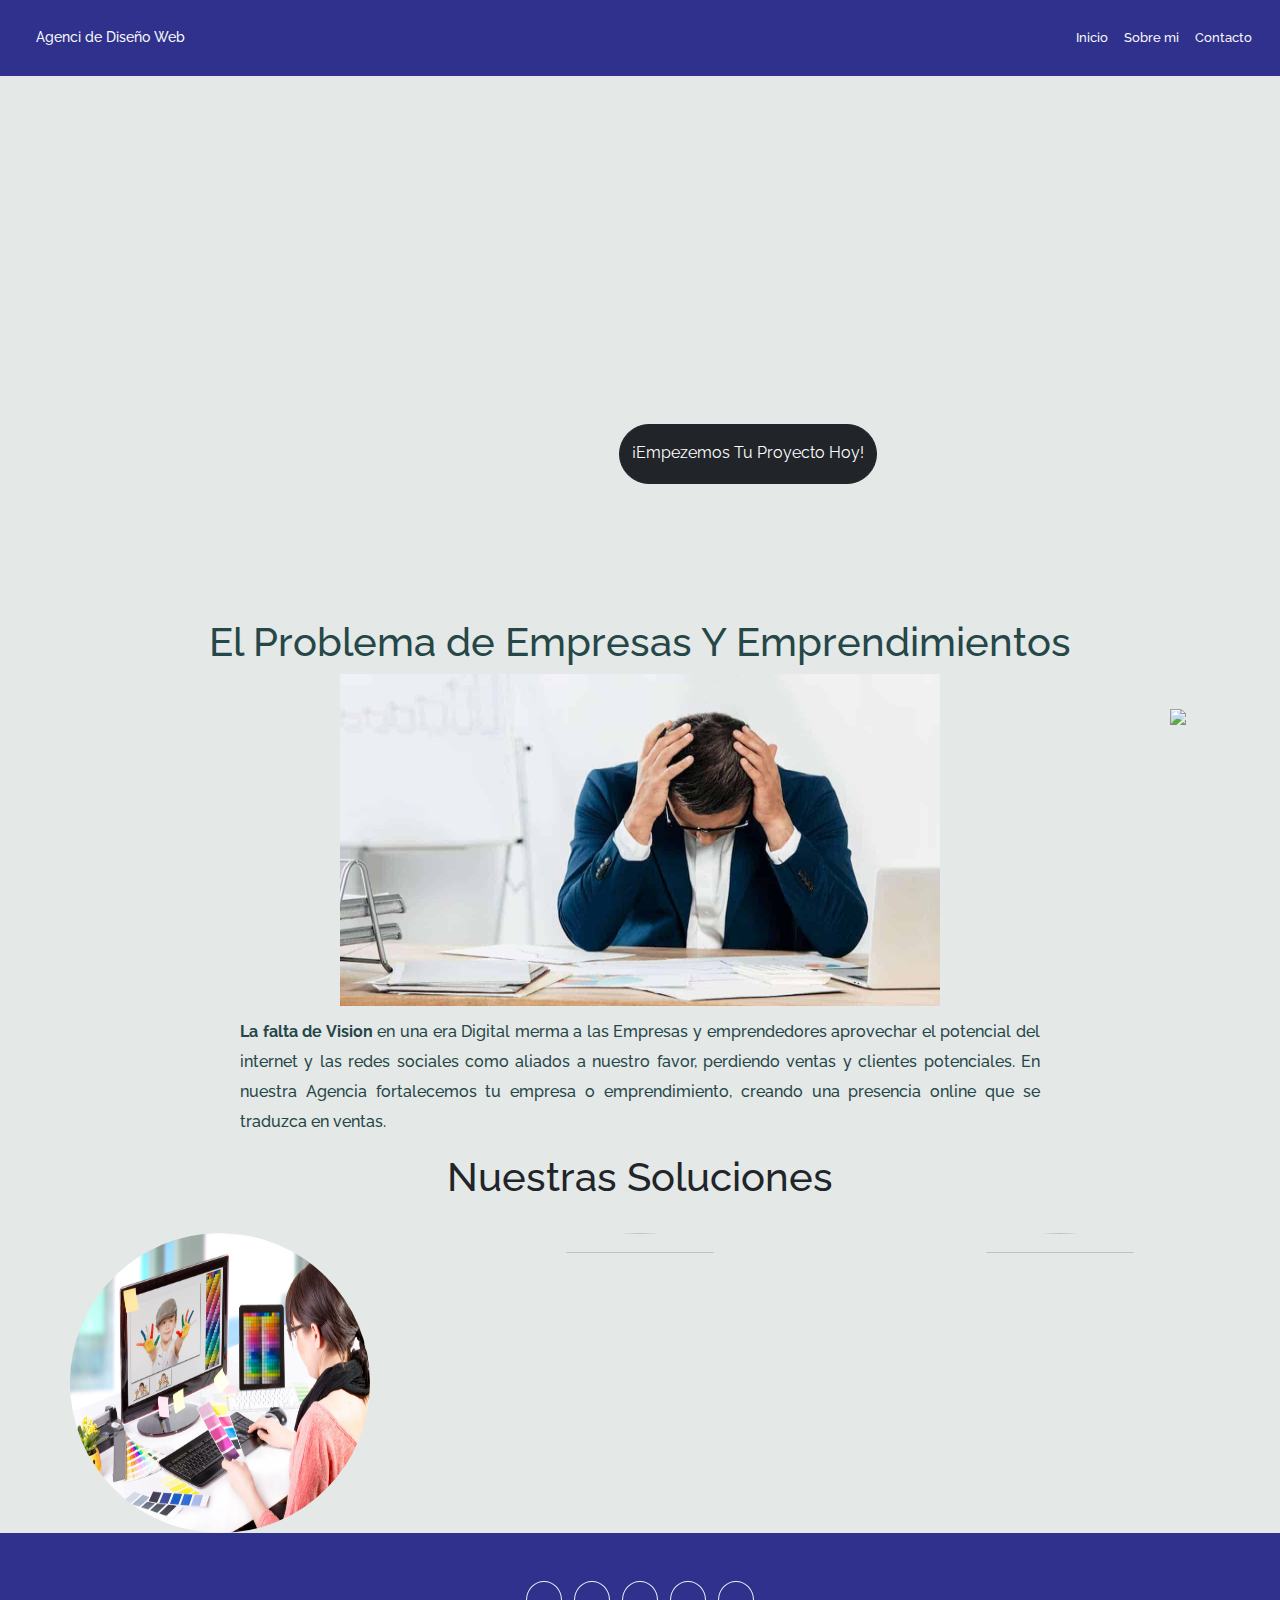
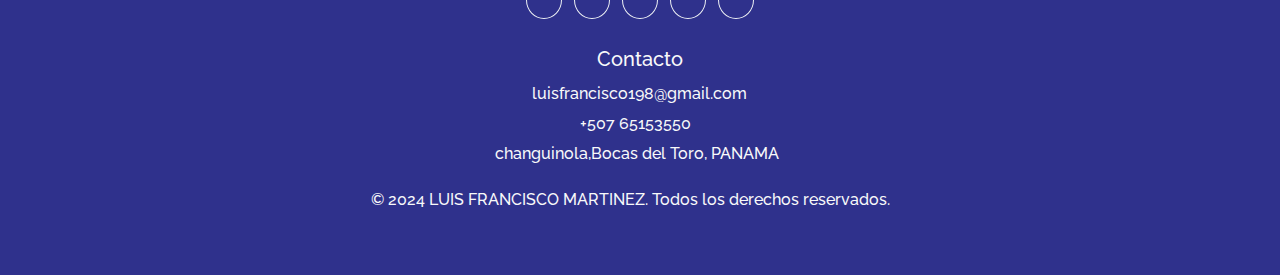
==== index.html @ 6f6769d1 "Update index.html" ====
<!DOCTYPE html>
<html lang="es">
  <head>
    <title>Nexo Digital</title>
    <meta charset="UTF-8" />
    <meta name="title" content="Porfolio de LUIS FRANCISCO MARTINEZ" />
    <meta name="description" content="Porfolio de LUIS FRANCISCO MARTINEZ" />
    <meta name="viewport" content="width=device-width, initial-scale=1" />
    <link
      href="https://cdn.jsdelivr.net/npm/bootstrap@5.3.0/dist/css/bootstrap.min.css"
      rel="stylesheet"
    />
    <link rel="stylesheet" href="css/style.css" />
    </head>
  <body class="sans">
        <nav class=" nav navbar navbar-expand-lg bg-dark">
        <a class="navbar-brand text-light" href="#"
          <img src="./imagenes/Nexu Digital.png" class="col_img"></a
        ><span class="navbar-brand text-light" href="#">Agenci de Diseño Web</span>
        <button
          class="navbar-toggler"
          type="button"
          data-bs-toggle="collapse"
          data-bs-target="#navbarSupportedContent"
          aria-controls="navbarSupportedContent"
          aria-expanded="false"
          aria-label="Toggle navigation"
        >
          <span class="navbar-toggler-icon "></span>
        </button>
        <div class="collapse navbar-collapse" id="navbarSupportedContent">
          <ul class="navbar-nav ms-auto mb-2 mb-lg-0">
            <li class="nav-item">
              <a class="nav-link text-light" aria-current="page" href="prueba.html"
                >Inicio</a
              >
            </li>
            <li class="nav-item">
              <a class="nav-link text-light" href="#">Sobre mi</a>
            </li>
               <li class="nav-item">
              <a class="nav-link text-light" aria-disabled="true">Contacto</a>
            </li>
          </ul>
        </div>
      
    </nav>
    <header>   
    <span><a href="#" class="btn btn-outline-dark cta">¡Empezemos Tu Proyecto Hoy!</a></span>
      <a href=https://api.whatsapp.com/send/?phone=50765153550><img src="https://www.freepnglogos.com/uploads/whatsapp-transparent-logo-20.png" class="header_wha"/></a>
    </header>
    <br />
    <div class="container">
      <div class="row d-flex justify-content-center">
        <div class="col m-4">
          <h1>El Problema de Empresas Y Emprendimientos</h1>
         <img src="./imagenes/quiebra.jpg" class="col_img">
         <p><strong>La falta de Vision</strong>  en una era Digital merma a las Empresas y emprendedores aprovechar el potencial del internet y las redes sociales como aliados a nuestro favor, perdiendo ventas y clientes potenciales.
          En nuestra Agencia fortalecemos tu empresa o emprendimiento, creando una presencia online que se traduzca en ventas.
         </p>
          <h1 class="text-center text-justify text-dark">Nuestras Soluciones</h1>                
       </div>
      </div>
    </div>
    <div class="main_card">
      <img src="./imagenes/color.jpg" class="card_img">
      <img src="https://www.hubspot.com/hs-fs/hubfs/media/sitioweb-1.jpeg?width=595&height=400&name=sitioweb-1.jpeg" class="card_img">
      <img src="https://www.digixem360.com/wp-content/uploads/2024/05/Marketing-Digital-1024x576.jpg.webp" class="card_img">   
    </div>


    
        <!-- Footer -->
    <footer class="bg-dark text-center text-light">
      <div class="container p-4">
        <!-- Redes Sociales -->
        <section class="mb-4">
          <a
            class="btn btn-outline-light btn-floating m-1"
            href="https://facebook.com"
            role="button"
            target="_blank"
          >
            <i class="fab fa-facebook-f"></i>
          </a>
          <a
            class="btn btn-outline-light btn-floating m-1"
            href="https://twitter.com"
            role="button"
            target="_blank"
          >
            <i class="fab fa-twitter"></i>
          </a>
          <a
            class="btn btn-outline-light btn-floating m-1"
            href="https://instagram.com"
            role="button"
            target="_blank"
          >
            <i class="fab fa-instagram"></i>
          </a>
          <a
            class="btn btn-outline-light btn-floating m-1"
            href="https://linkedin.com"
            role="button"
            target="_blank"
          >
            <i class="fab fa-linkedin-in"></i>
          </a>
          <a
            class="btn btn-outline-light btn-floating m-1"
            href="https://github.com/luismartinez205"
            role="button"
            target="_blank"
          >
            <i class="fab fa-github"></i>
          </a>
        </section>

        <!-- Información de contacto -->
        <section class="mb-3">
          <h5>Contacto</h5>
          <img src="imagenes/mail.svg" alt="" class="contacto_img">
          <p><i class="fas fa-envelope"></i>&nbsp;luisfrancisco198@gmail.com</p><br>
          <p><i class="fas fa-phone"></i> +507&nbsp;65153550</p><br>
          <p>
            <i class="fas fa-map-marker-alt"></i>&nbsp;changuinola,Bocas del
            Toro, PANAMA
          </p>
        </section>

        <!-- Derechos de autor -->
        <section class="mb-3">
          <p>
            &copy; 2024 LUIS FRANCISCO MARTINEZ. Todos los derechos reservados.
          </p>
        </section>
      </div>
    </footer>   
    <!-- Bootstrap JS and Font Awesome -->
    <script src="https://cdn.jsdelivr.net/npm/bootstrap@5.3.0/dist/js/bootstrap.bundle.min.js"></script>
    <script src="https://cdnjs.cloudflare.com/ajax/libs/font-awesome/6.0.0-beta3/js/all.min.js"></script>
    <script type="text/javascript" src="//translate.google.com/translate_a/element.js?cb=googleTranslateElementInit"></script>
    
  </body>
</html>
---- css/style.css ----
@import url("https://fonts.googleapis.com/css2?family=Raleway:ital,wght@0,100..900;1,100..900&display=swap");@import url('https://fonts.googleapis.com/css2?family=Dancing+Script:wght@400..700&family=Josefin+Sans:ital,wght@0,100..700;1,100..700&display=swap');

* {
  margin: 0px;
  padding: 0px;
  box-sizing: border-box;
}
.header_wha{
    width: 5rem;
    position: fixed;
    bottom: 175px;
    right: 30px;
}
.clearfix-img {
  width: 120px;
  margin-bottom: 10px;
}
.bg-dark{
  background-color: rgb(10 12 122 / 83%) !important;
  padding: 20px;
}
.div_img {
  width: 350px;
  margin-bottom: 18px;
}

.sans {
  font-family: "raleway", sans-serif!important;
  font-optical-sizing: auto;
  font-weight: 500;
  font-style: normal;
  font-variation-settings: "width" 100;
}

body {
  background-color: #e4e8e7;
  color: rgb(37, 71, 71);
}

p {
    margin-top: 11px;
    margin-bottom: 1rem; 
    font-size: 16px;
    font-weight: 500;
    text-align: justify;
    width: 800px;
    line-height: 30px;
}
.btn-outline-light {
  --bs-btn-color: #e9ecef;
  --bs-btn-border-color: #eef1f5;
  --bs-btn-hover-color: #000;
  --bs-btn-hover-bg: #f8f9fa;
  --bs-btn-hover-border-color: #f8f9fa;
  --bs-btn-focus-shadow-rgb: 248, 249, 250;
  --bs-btn-active-color: #000;
  --bs-btn-active-bg: #f8f9fa;
  --bs-btn-active-border-color: #f8f9fa;
  --bs-btn-active-shadow: inset 0 3px 5px rgba(0, 0, 0, 0.125);
  --bs-btn-disabled-color: #f8f9fa;
  --bs-btn-disabled-bg: transparent;
  --bs-btn-disabled-border-color: #f8f9fa;
  --bs-gradient: none;
  border-radius: 50%;
}
.col {
    display: flex;
    flex-direction: column;
    justify-content: center;
    align-items: center;
 
}
.col_img{
    width: 600px;
    height: 332px;
    
}

.text-info {
  color: rgb(45 115 129) !important;
}

.primario {
  color: #f5f8fa;
  background-color: rgb(52, 3, 230);
}

.abs {
  display: flex;
  align-items: center;
  justify-content: center;
  min-height: 100vh;
}

.text-justify {
  text-align: justify;
}

.center {
  background-size: cover;
}

/*logo barra de navegacion*/
.navbar img {
  width: 30px;
  margin-right: 10px;
  margin-left: 29px;
}

.navbar a {
  font-size: smaller;
}

.navbar span {
  font-size: 14px;
}

.barra {
  background-color: #9ab5b4d0;
}
.header-img {
  width: 193px;
  height: 275px;
  margin-left: 405px;
  /* border: 1px solid #098cfd; */
  /* border-radius: 34%; */
  /* background-color: #5e7bb57a; */
}
.header_img {
  width: 171px;
  color: #000000da;
  font-size: 42px;
  position: absolute;
  top: 375px;
  left: 1015px;
}
.cta {
    position: absolute;
    top: 424px;
    left: 619px;
    color: #fff;
    background-color: #212529;
    height: 60px;
    border-radius: 50px;
    --bs-btn-padding-y: 0.999rem;

}

header {
  background-image: url("https://we-educacion.com/web/image/31597/IMAGEN-1.jpg");
  background-repeat: no-repeat;
  background-size: cover;
  background-position-y: 20%;
  height: 494px;
  
}

.fixed {
  position: fixed;
}

.padd {
  padding-left: 4rem !important;
}
.rounded-circle {
  border-radius: 50% !important;
  width: 184px;
}

.nav-item a:hover {
  font-size: 14px;
  color: rgb(6, 7, 7) !important;
}

.bg-dark .container p {
  margin-right: 20px;
  display: inline;
  height: 100px;
}

.bg-dark .container i {
  margin-right: 10px;
}

/*todas las imagenes*/

.m-4 img[alt] {
  width: 149px;
  margin-left: 90px;
  margin-bottom: 8px;
}

.m-4 img[class="div_img"] {
  width: 300px;
  margin-left: 49px;
  margin-bottom: 20px;
  margin-top: 10px;
}

.col span {
  margin-left: 220px;
}
.clearfix span {
  margin-left: 160px;
}

.navbar-toggler {
  color: rgba(236, 236, 17, 0.582), 0.582;
}
.header-title {
  color: rgba(12, 12, 12, 0.774);
  font-size: 38px;
  position: absolute;
  top: 587px;
  left: 863px;
}
.card_main{
  display: flex;
  flex-direction: row;
  margin-left: 123px;
}
.main_card{
    display: flex;
    justify-content: center;
    gap: 120px;
}
.card{
  width: 300px;
  height: 373px;
}
.card_img{
    width: 300px;
    aspect-ratio: 1/1;   
    object-fit: fill;    
    border-radius: 50%;
}

@media (max-width: 480px) {
  p{
    width: 370px;
  }
 .cta {
    position: absolute;
    top: 312px;
    left: 80px;
    color: #fff;
    background-color: #212529;
    height: 60px;
    border-radius: 50px;
    --bs-btn-padding-y: 0.999rem;
}
  
  .col span {
    margin-left: 120px;
  }
  .col_img{
    width: 300px;
    height: 254px;    
     margin-left: -3px; 
  }
  .navbar-toggler-icon{
    background-image: url("../imagenes/menu.svg");
  }
  .navbar-toggler{
    background-color: #fcd74154;
  }
  .clearfix span {
    margin-left: 100px;
  }

  .m-4 img[class="div_img"] {
    width: 300px;
    margin-left: 9px;
    margin-bottom: 20px;
    margin-top: 10px;
  }

  .m-4 img[alt] {
    width: 200px;
    margin-left: 50px;
    margin-bottom: 20px;
  }

  div.col p {
    text-align: justify;
  }

  span.text-dark:first-child {
    position: relative;
    right: 200px;
  }

  .clearfix .col-md-6 h3 {
    text-align: center;
  }

  .clearfix img {
    width: 0px;
    margin-left: 0px;
    margin-bottom: 10px;
    margin-top: 1opx;
    padding: 0px;
  }

  header {
    
    width: 100%;
    height: 300px;
  }
  .header-title{
    color: #000000da;
    font-size: 18px;
    position: absolute;
    top: 333px;
    left: 234px;
  }
  .header_img{
    width: 84px;
    color: #000000da;
    /* font-size: 41px; */
    position: absolute;
    top: 225px;
    left: 243px;
  }

  iframe {
    width: 335px;
    height: 200px;
  }

  a.navbar-brand.text-light {
    margin-right: 200px;
  }

  span.navbar-brand.text-light {
    margin-left: 0px;
  }

  .m-5 img {
    width: 200px;
    margin-left: 20px;
    padding: 0px;
    margin-bottom: 20px;
    margin-top: 10px;
  }
  .main_card{
    flex-direction: column;
  }
  .card_img{
    border-radius: 0%;
    width: 80%;
    margin-left: 40px;
  }
}

@media (max-width: 768px) {
  .imagen {
    width: 100%;
    height: 100%;
  }
}
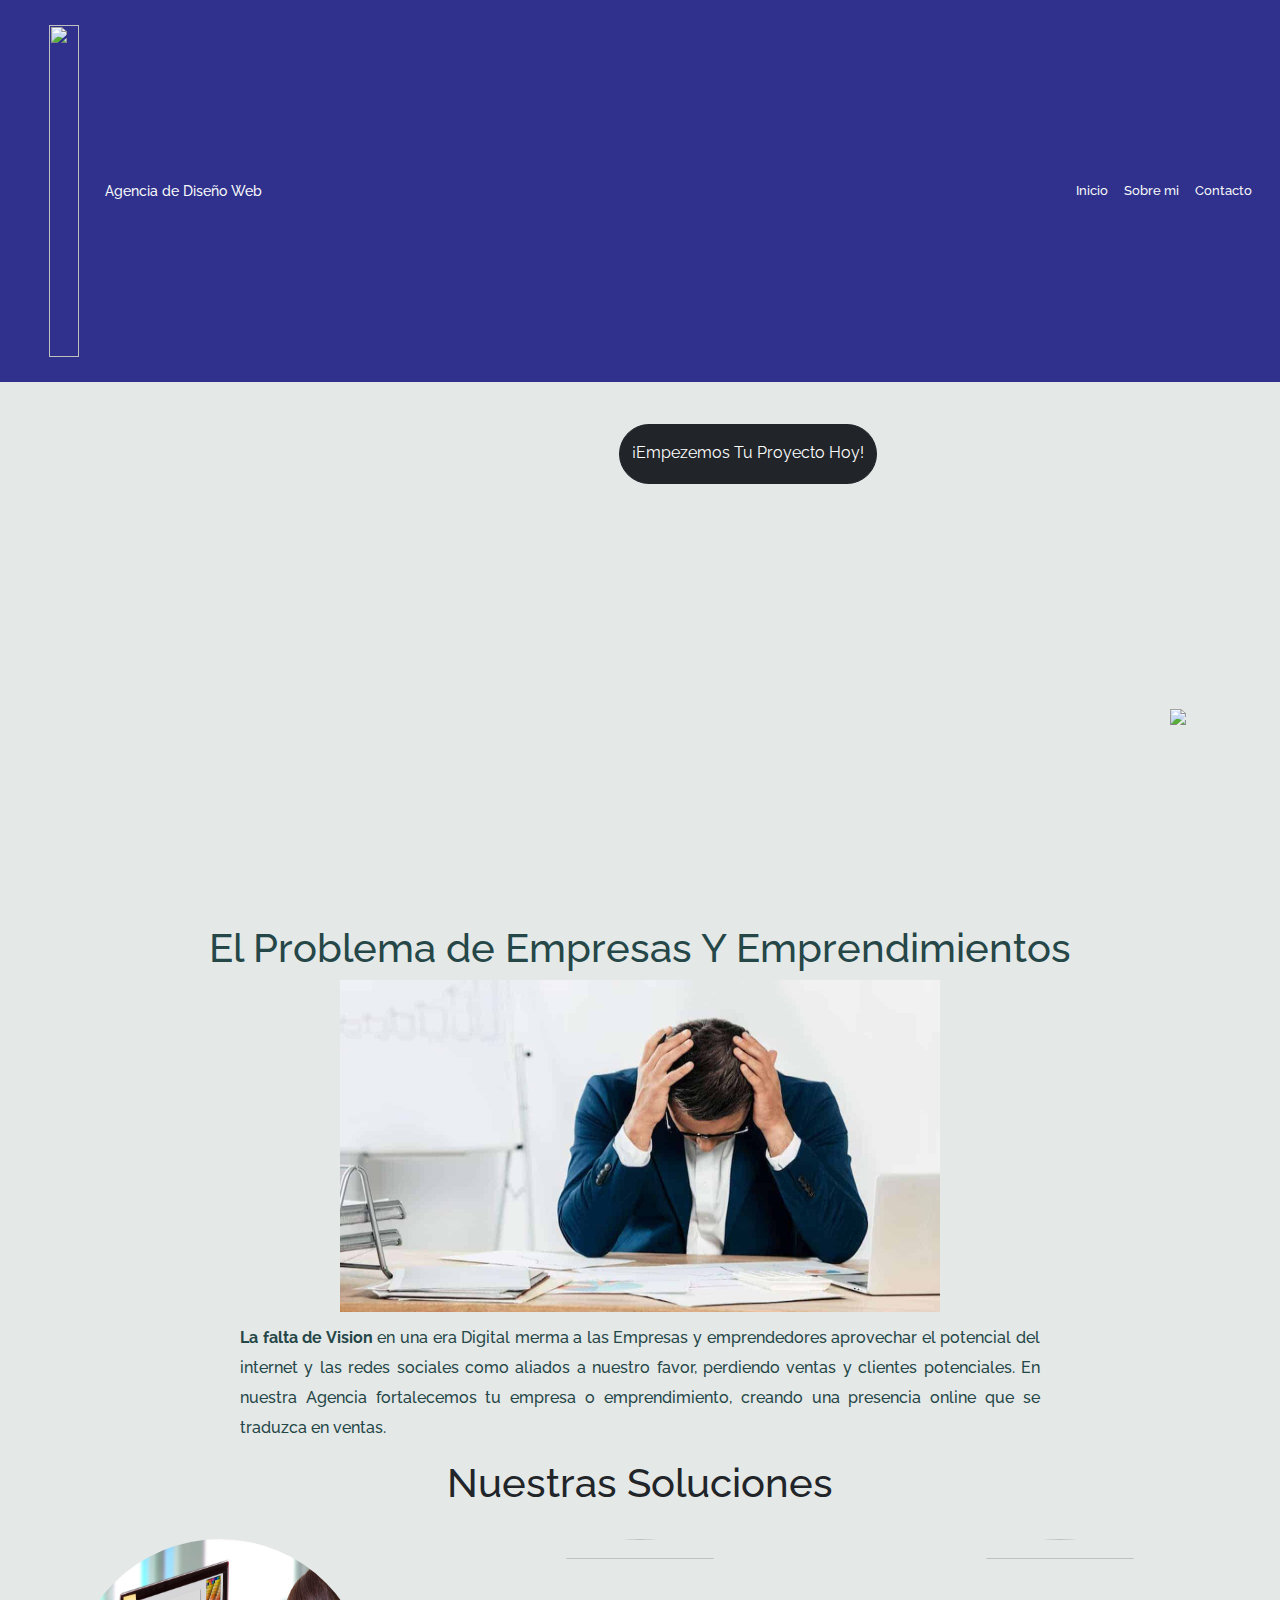
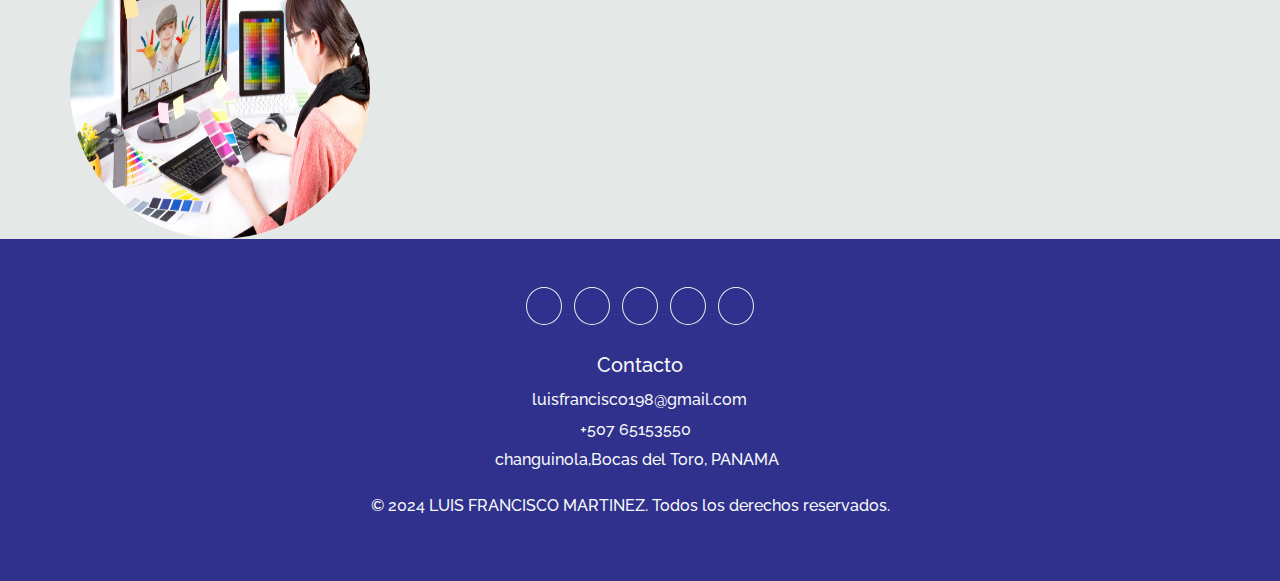
==== commit f839f093: "Update index.html" ====
--- a/index.html
+++ b/index.html
@@ -14,9 +14,9 @@
     </head>
   <body class="sans">
         <nav class=" nav navbar navbar-expand-lg bg-dark">
-        <a class="navbar-brand text-light" href="#"
+        <a class="navbar-brand text-light" href="#">
           <img src="./imagenes/Nexu Digital.png" class="col_img"></a
-        ><span class="navbar-brand text-light" href="#">Agenci de Diseño Web</span>
+        ><span class="navbar-brand text-light" href="#">Agencia de Diseño Web</span>
         <button
           class="navbar-toggler"
           type="button"
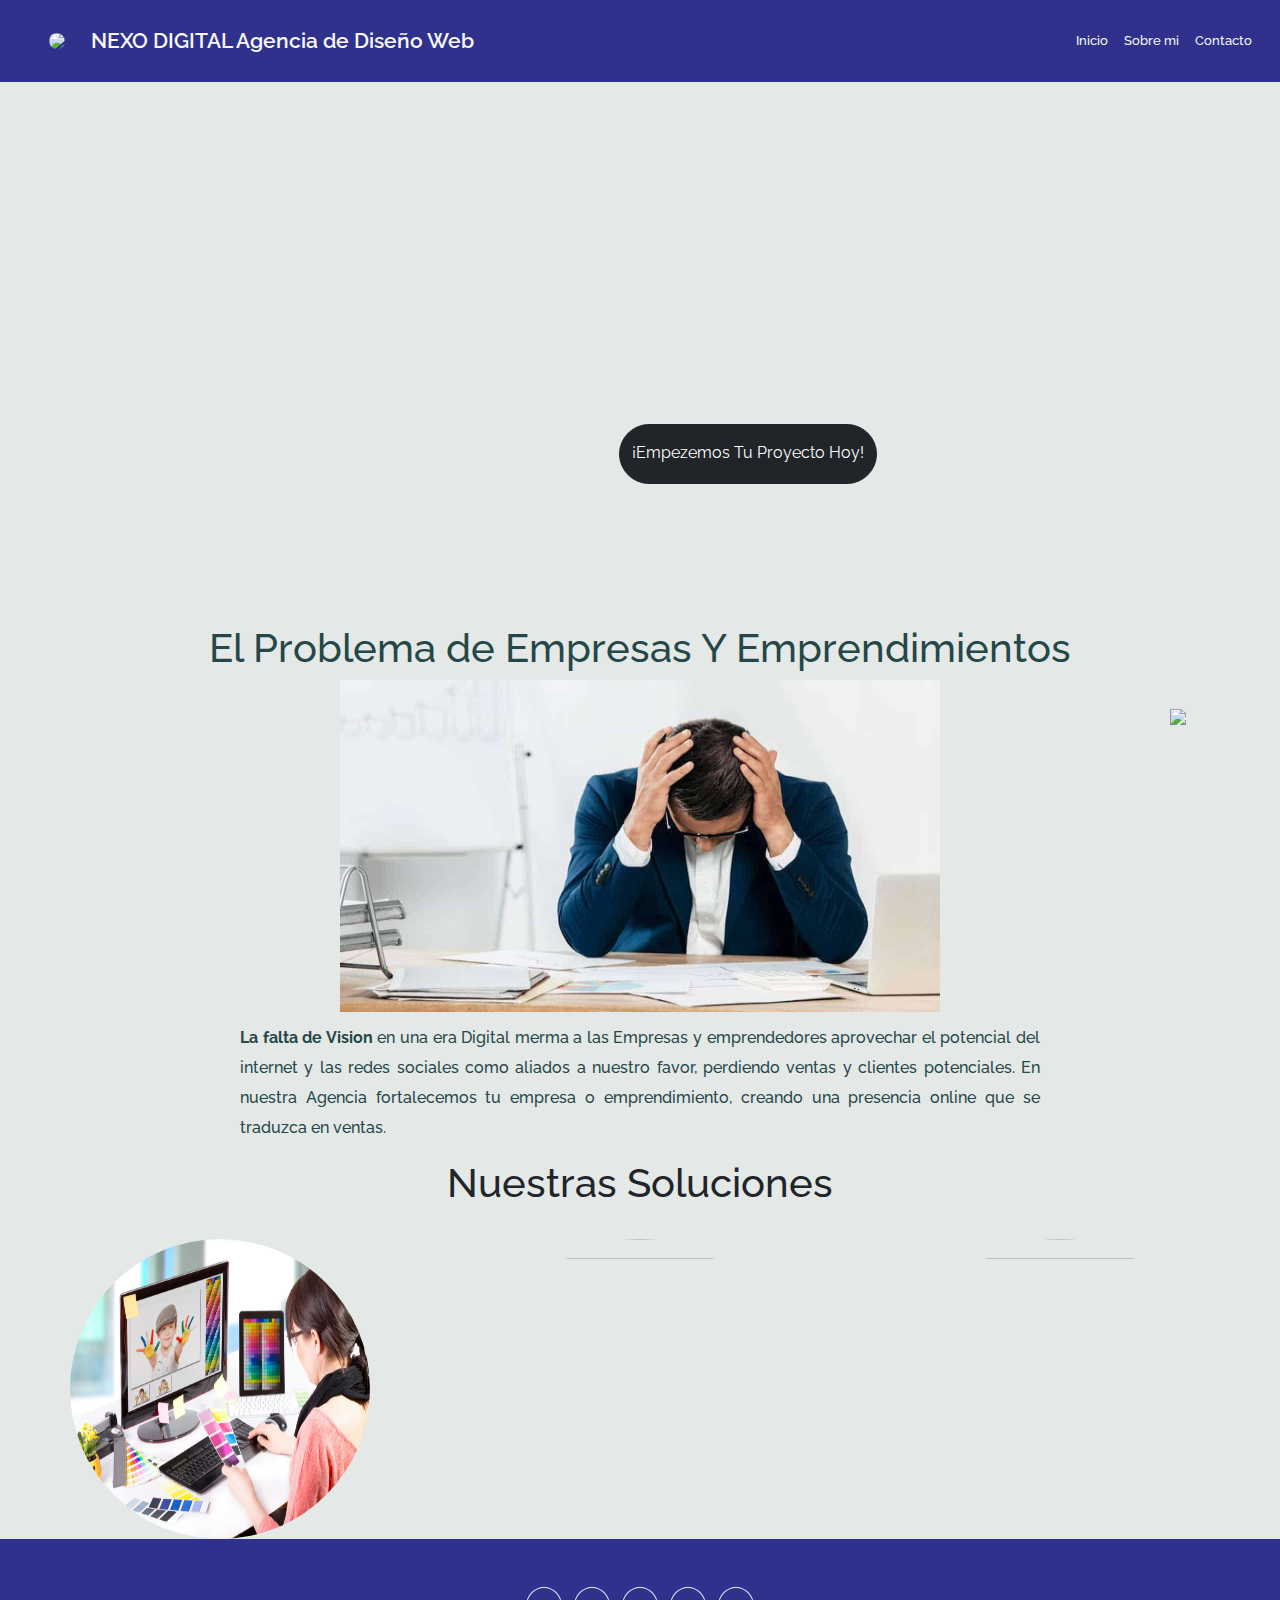
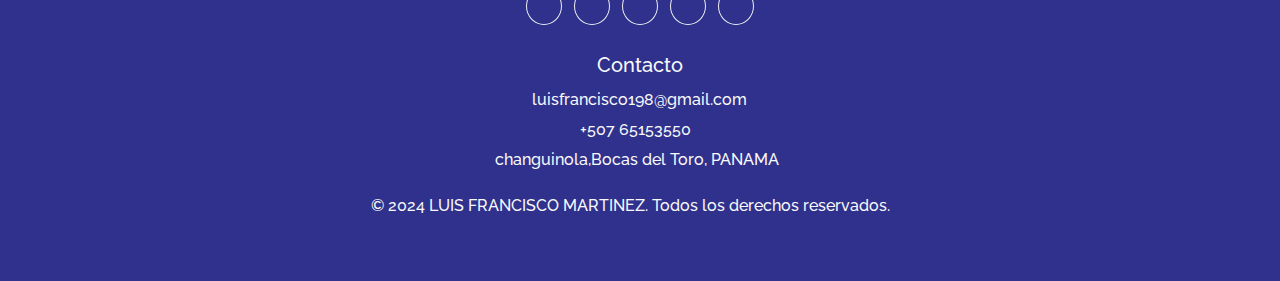
==== commit bdb91eec: "Update index.html" ====
--- a/index.html
+++ b/index.html
@@ -11,12 +11,13 @@
       rel="stylesheet"
     />
     <link rel="stylesheet" href="css/style.css" />
+    <link rel="icon" href="./imagenes/Nexu Digital2.png" type="image/x-icon">
     </head>
   <body class="sans">
         <nav class=" nav navbar navbar-expand-lg bg-dark">
         <a class="navbar-brand text-light" href="#">
-          <img src="./imagenes/Nexu Digital.png" class="col_img"></a
-        ><span class="navbar-brand text-light" href="#">Agencia de Diseño Web</span>
+          <img src="./imagenes/Nexu Digital.png" class="nexu_img"></a
+        ><span class="navbar-brand text-light" href="#">NEXO DIGITAL Agencia de Diseño Web</span>
         <button
           class="navbar-toggler"
           type="button"
--- a/css/style.css
+++ b/css/style.css
@@ -14,6 +14,12 @@
 .clearfix-img {
   width: 120px;
   margin-bottom: 10px;
+}
+.nexu_img{
+    width: 4em;
+    object-fit: cover;
+    object-position: top center;
+    border-radius: 50%;
 }
 .bg-dark{
   background-color: rgb(10 12 122 / 83%) !important;
@@ -112,7 +118,8 @@
 }
 
 .navbar span {
-  font-size: 14px;
+    font-weight: 600;
+    font-size: 21px;
 }
 
 .barra {
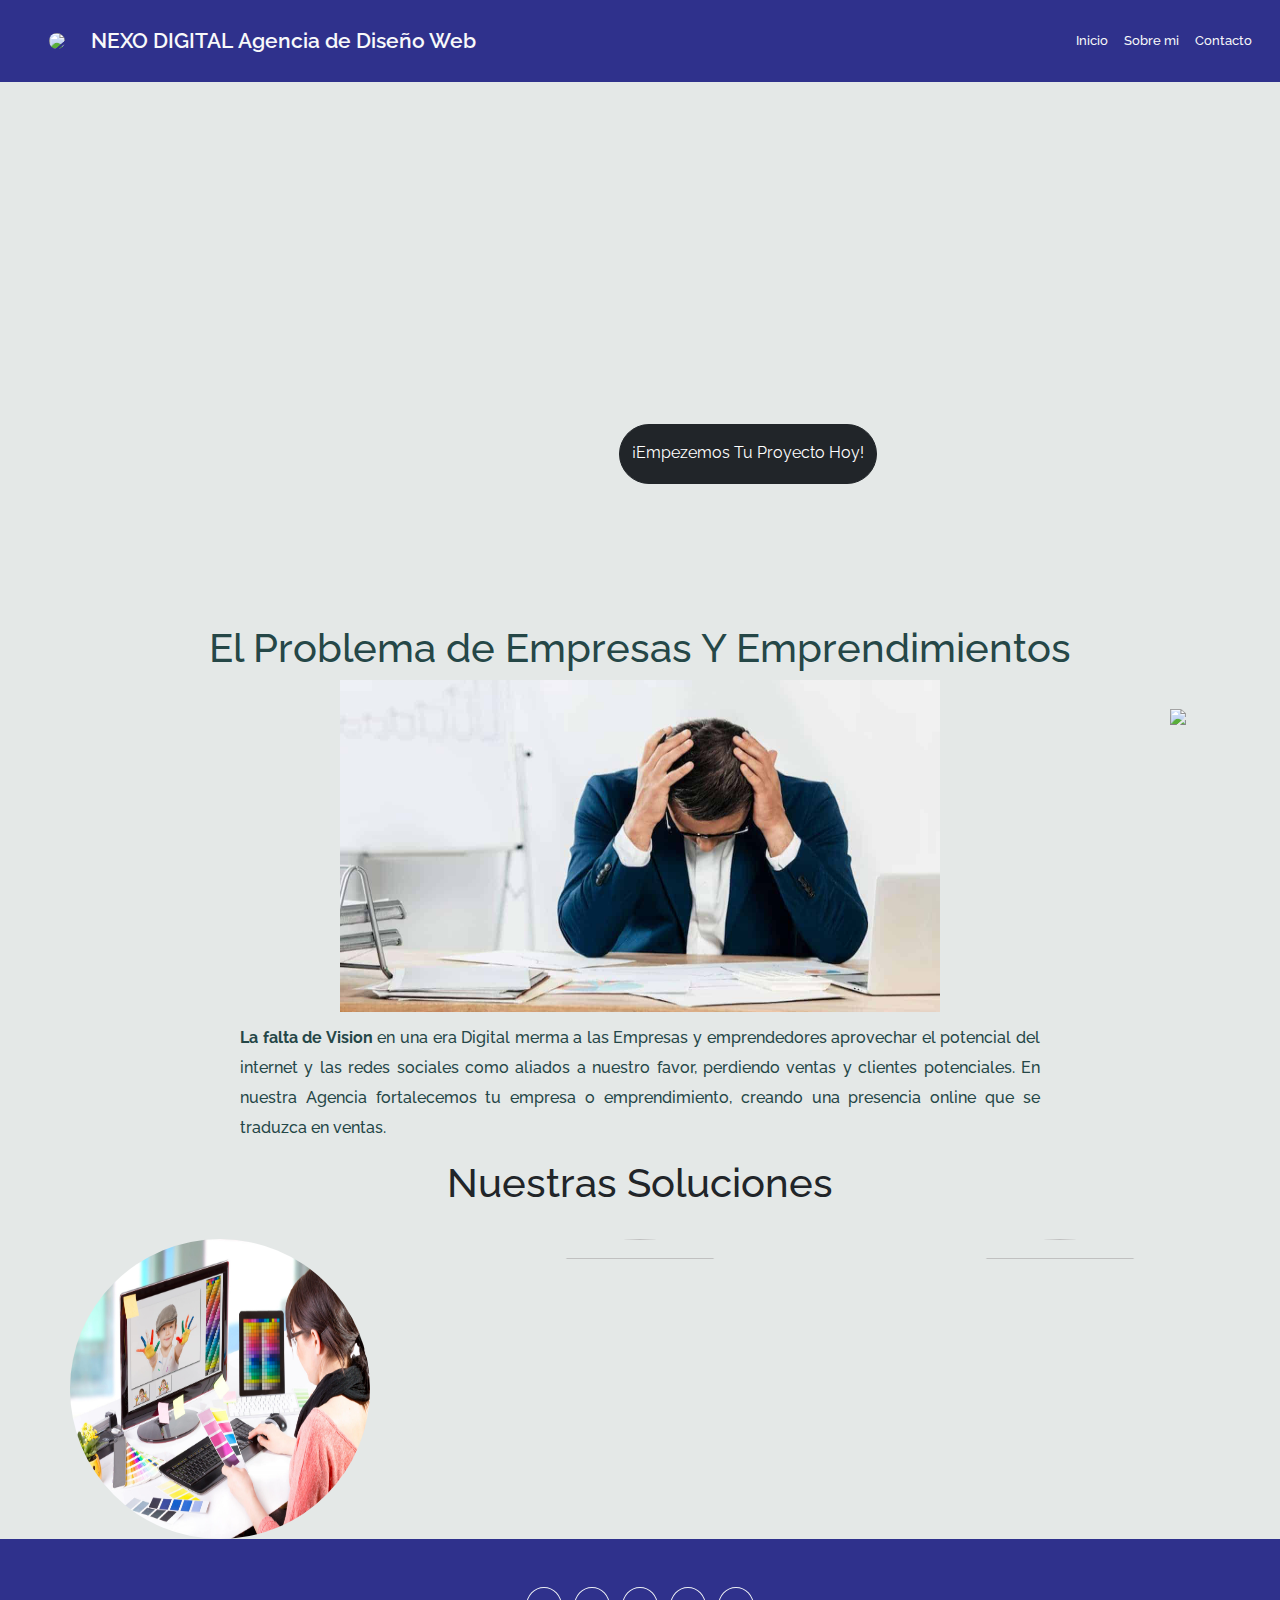
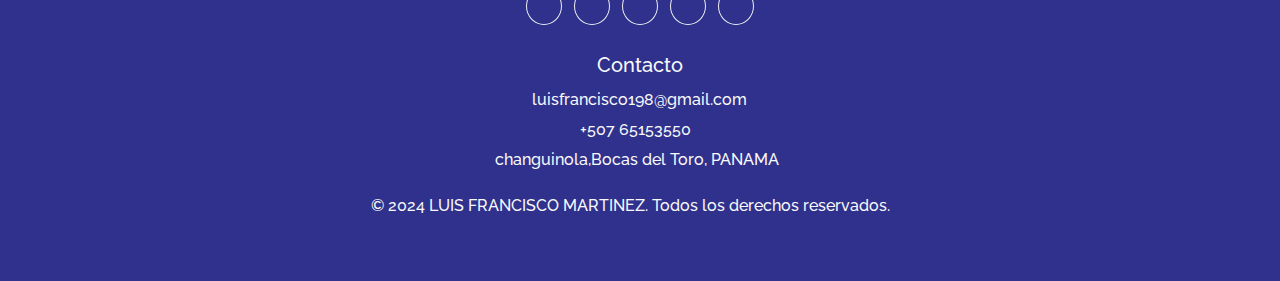
==== commit 55749956: "Update index.html" ====
--- a/index.html
+++ b/index.html
@@ -17,7 +17,7 @@
         <nav class=" nav navbar navbar-expand-lg bg-dark">
         <a class="navbar-brand text-light" href="#">
           <img src="./imagenes/Nexu Digital.png" class="nexu_img"></a
-        ><span class="navbar-brand text-light" href="#">NEXO DIGITAL Agencia de Diseño Web</span>
+        ><span class="navbar-brand text-light" href="#">NEXO DIGITAL&nbspAgencia de Diseño Web</span>
         <button
           class="navbar-toggler"
           type="button"
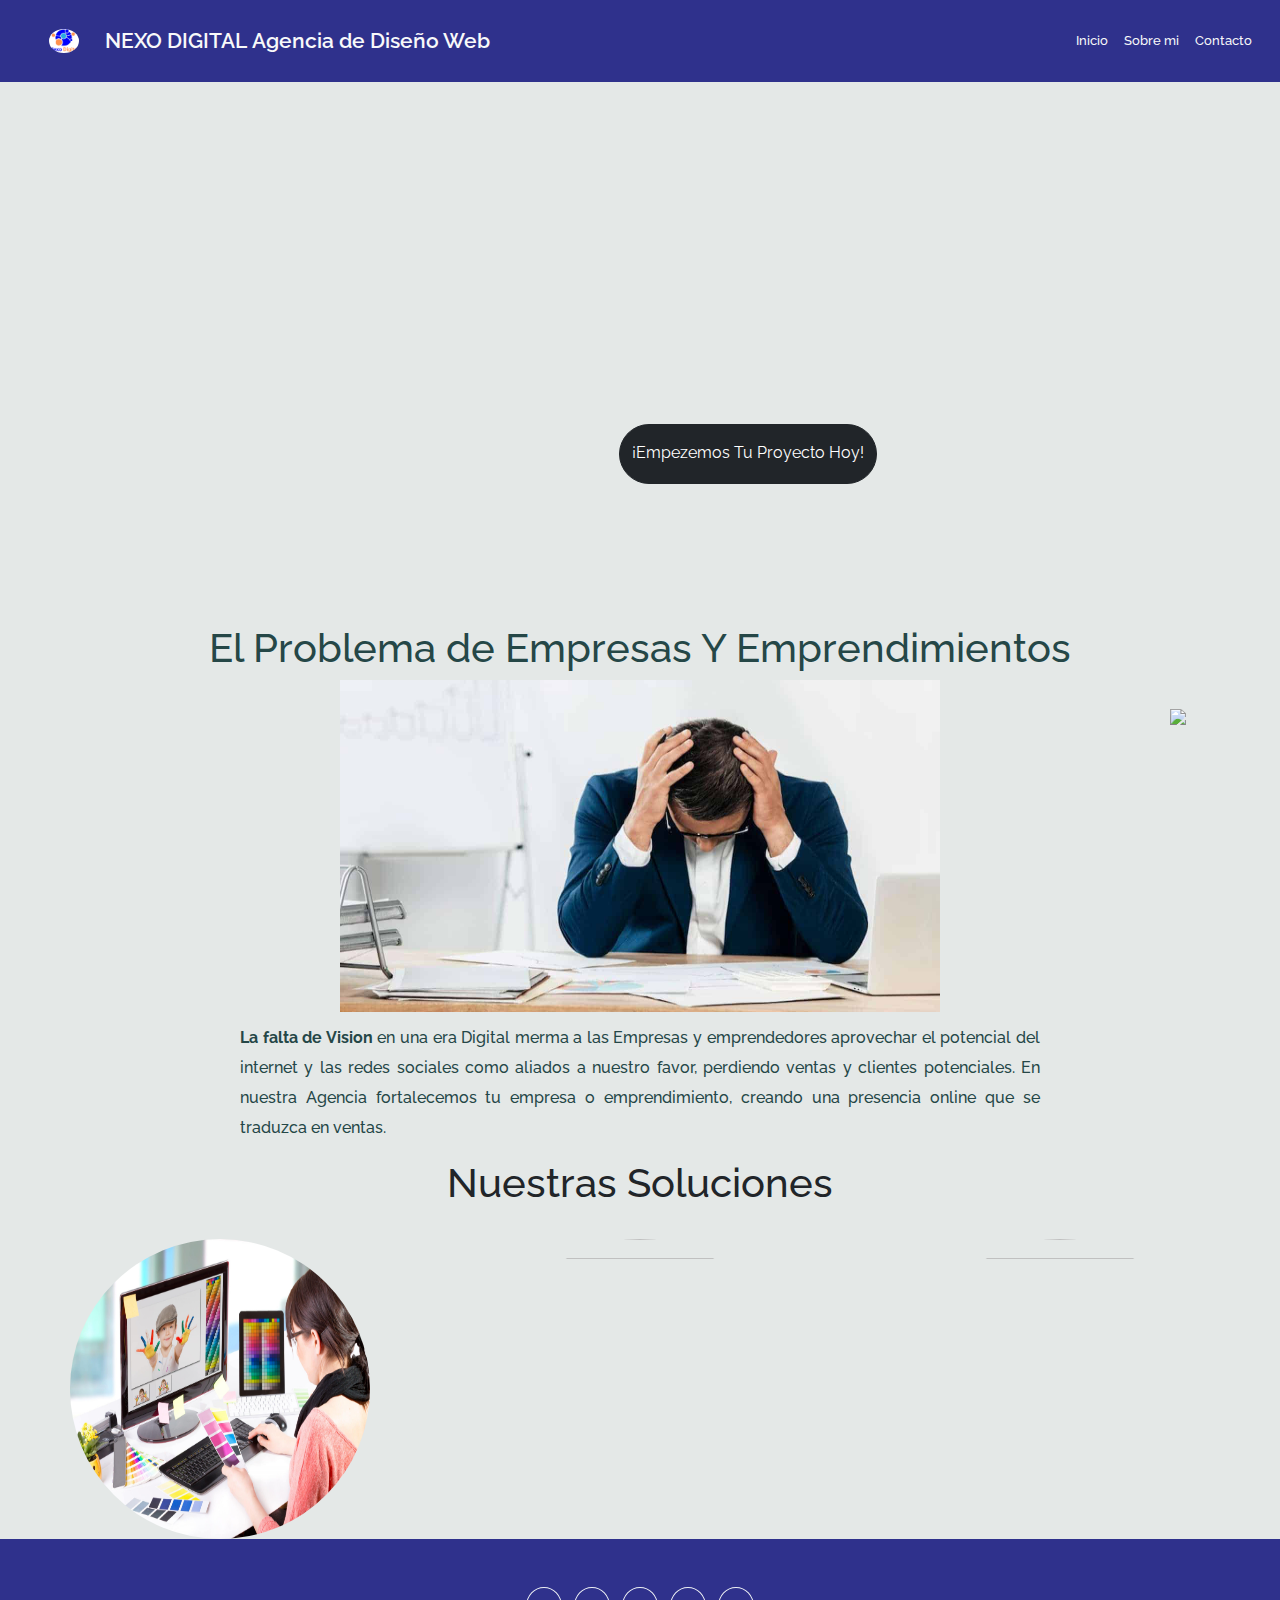
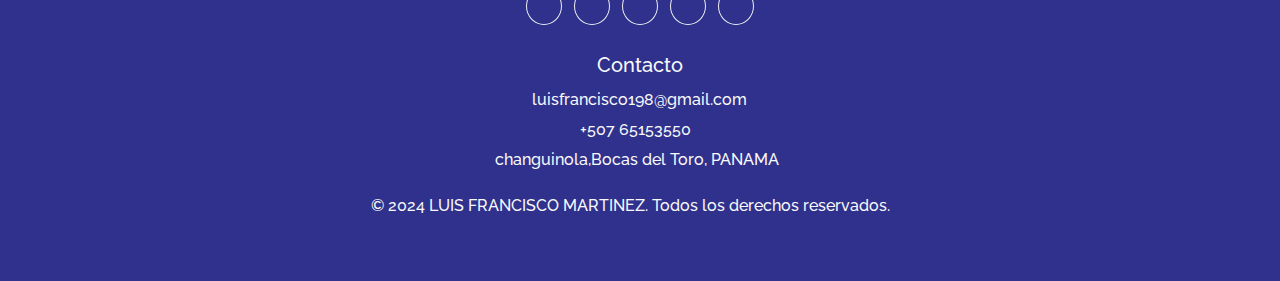
==== commit cc60d5ae: "Update index.html" ====
--- a/index.html
+++ b/index.html
@@ -16,7 +16,7 @@
   <body class="sans">
         <nav class=" nav navbar navbar-expand-lg bg-dark">
         <a class="navbar-brand text-light" href="#">
-          <img src="./imagenes/Nexu Digital.png" class="nexu_img"></a
+          <img src="./imagenes/Nexu Digital2.png" class="nexu_img"></a
         ><span class="navbar-brand text-light" href="#">NEXO DIGITAL&nbspAgencia de Diseño Web</span>
         <button
           class="navbar-toggler"
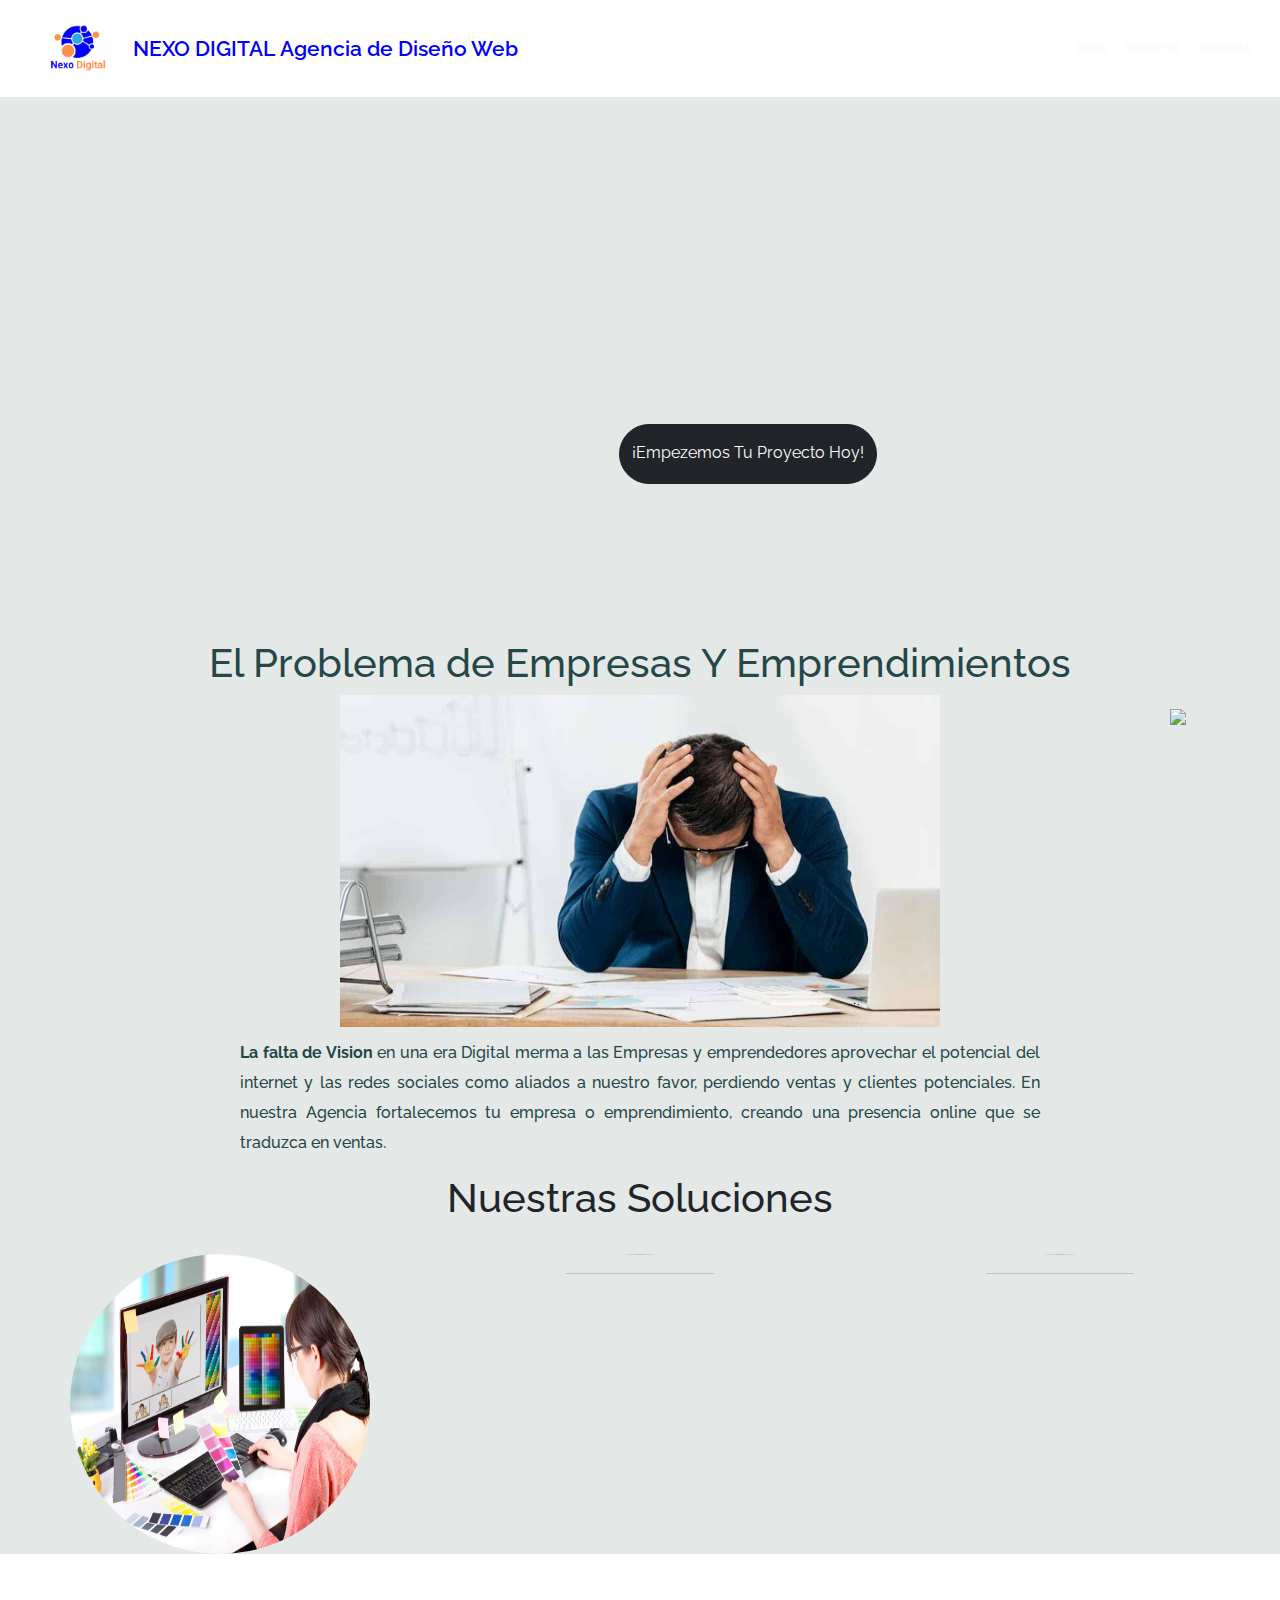
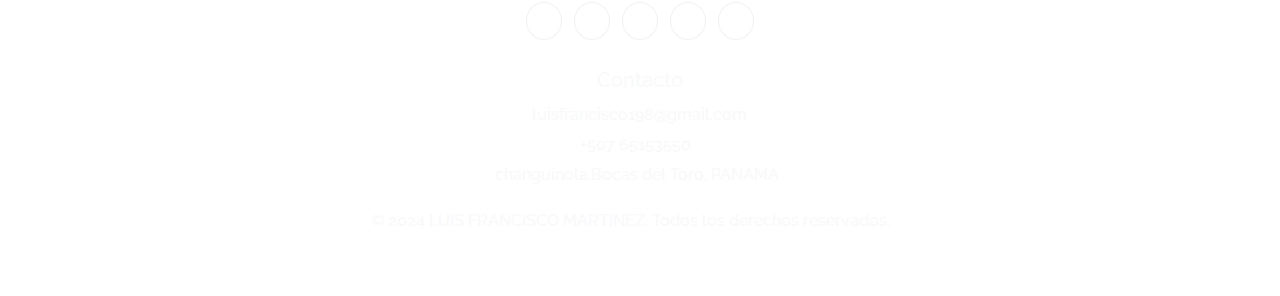
==== commit 5be5846b: "Update index.html" ====
--- a/index.html
+++ b/index.html
@@ -17,7 +17,7 @@
         <nav class=" nav navbar navbar-expand-lg bg-dark">
         <a class="navbar-brand text-light" href="#">
           <img src="./imagenes/Nexu Digital2.png" class="nexu_img"></a
-        ><span class="navbar-brand text-light" href="#">NEXO DIGITAL&nbspAgencia de Diseño Web</span>
+        ><span class="navbar-brand " href="#">NEXO DIGITAL&nbspAgencia de Diseño Web</span>
         <button
           class="navbar-toggler"
           type="button"
--- a/css/style.css
+++ b/css/style.css
@@ -16,13 +16,13 @@
   margin-bottom: 10px;
 }
 .nexu_img{
-    width: 4em;
+    
     object-fit: cover;
     object-position: top center;
-    border-radius: 50%;
+   
 }
 .bg-dark{
-  background-color: rgb(10 12 122 / 83%) !important;
+  background-color: #fff !important;
   padding: 20px;
 }
 .div_img {
@@ -108,7 +108,7 @@
 
 /*logo barra de navegacion*/
 .navbar img {
-  width: 30px;
+  width: 58px;
   margin-right: 10px;
   margin-left: 29px;
 }
@@ -120,6 +120,7 @@
 .navbar span {
     font-weight: 600;
     font-size: 21px;
+  color: #0000fd;
 }
 
 .barra {
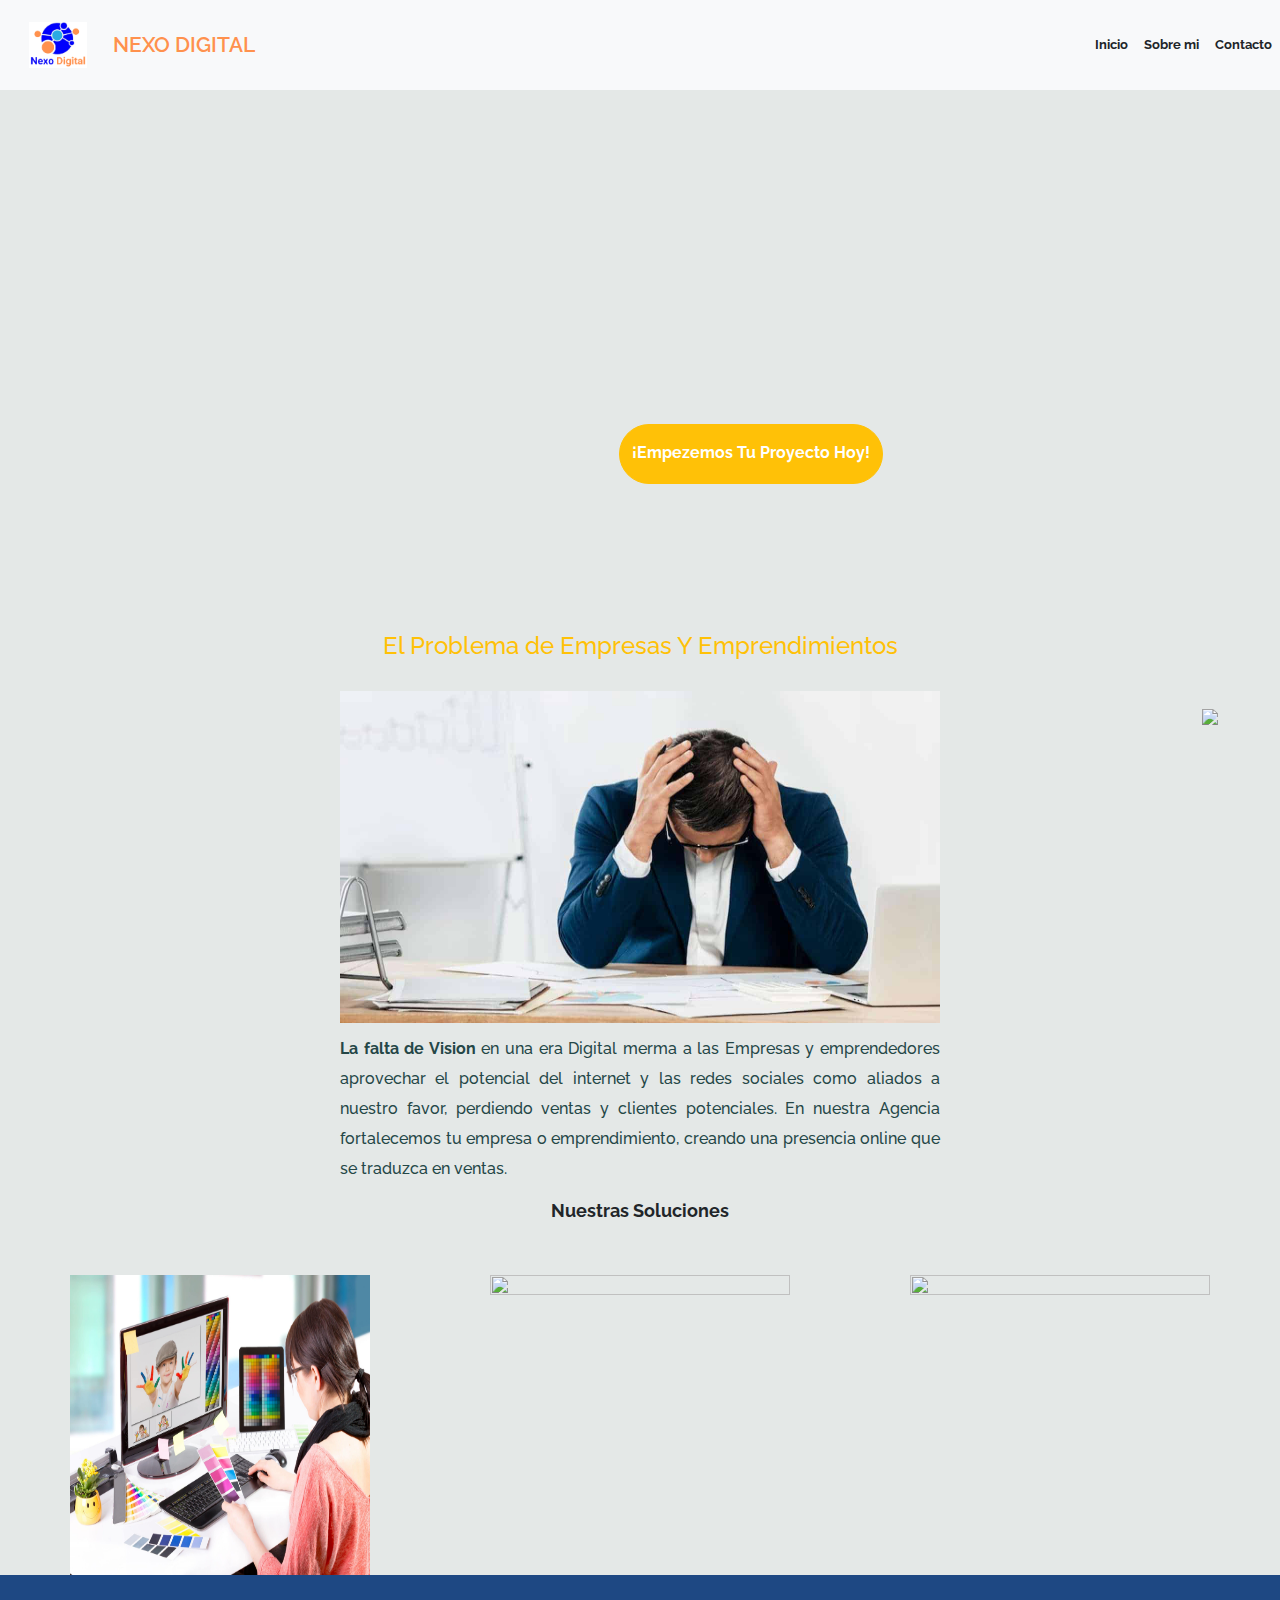
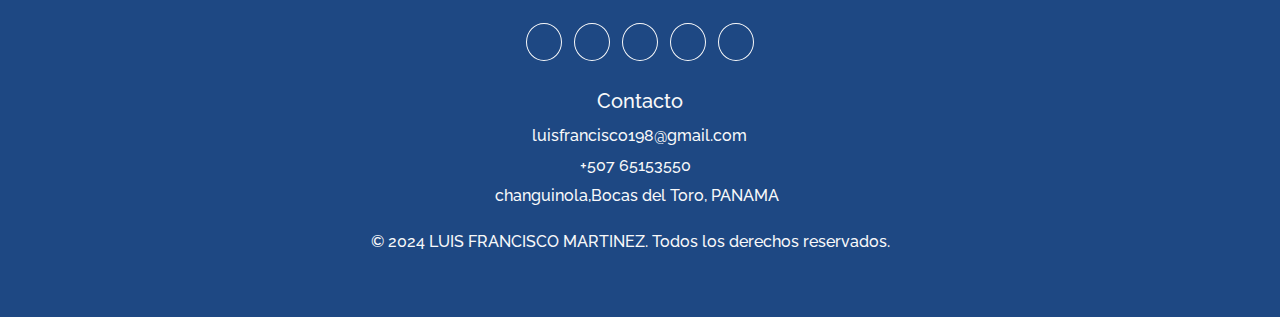
==== commit 620c9b91: "Refactor CSS styles and update HTML structure for improved layout and design" ====
--- a/index.html
+++ b/index.html
@@ -14,10 +14,10 @@
     <link rel="icon" href="./imagenes/Nexu Digital2.png" type="image/x-icon">
     </head>
   <body class="sans">
-        <nav class=" nav navbar navbar-expand-lg bg-dark">
+        <nav class=" nav navbar navbar-expand-lg bg-light">
         <a class="navbar-brand text-light" href="#">
           <img src="./imagenes/Nexu Digital2.png" class="nexu_img"></a
-        ><span class="navbar-brand " href="#">NEXO DIGITAL&nbspAgencia de Diseño Web</span>
+        ><span class="navbar-brand " href="#">NEXO DIGITAL</span>
         <button
           class="navbar-toggler"
           type="button"
@@ -32,15 +32,15 @@
         <div class="collapse navbar-collapse" id="navbarSupportedContent">
           <ul class="navbar-nav ms-auto mb-2 mb-lg-0">
             <li class="nav-item">
-              <a class="nav-link text-light" aria-current="page" href="prueba.html"
+              <a class="nav-link text-dark" aria-current="page" href="prueba.html"
                 >Inicio</a
               >
             </li>
             <li class="nav-item">
-              <a class="nav-link text-light" href="#">Sobre mi</a>
+              <a class="nav-link text-dark" href="#">Sobre mi</a>
             </li>
                <li class="nav-item">
-              <a class="nav-link text-light" aria-disabled="true">Contacto</a>
+              <a class="nav-link text-dark" aria-disabled="true">Contacto</a>
             </li>
           </ul>
         </div>
@@ -75,6 +75,7 @@
     <footer class="bg-dark text-center text-light">
       <div class="container p-4">
         <!-- Redes Sociales -->
+         <div>
         <section class="mb-4">
           <a
             class="btn btn-outline-light btn-floating m-1"
@@ -117,7 +118,7 @@
             <i class="fab fa-github"></i>
           </a>
         </section>
-
+        </div>
         <!-- Información de contacto -->
         <section class="mb-3">
           <h5>Contacto</h5>
--- a/css/style.css
+++ b/css/style.css
@@ -6,7 +6,7 @@
   box-sizing: border-box;
 }
 .header_wha{
-    width: 5rem;
+    width: 3rem;
     position: fixed;
     bottom: 175px;
     right: 30px;
@@ -22,7 +22,7 @@
    
 }
 .bg-dark{
-  background-color: #fff !important;
+  background-color: hsl(215.14deg 62.9% 31.6%) !important;
   padding: 20px;
 }
 .div_img {
@@ -49,25 +49,25 @@
     font-size: 16px;
     font-weight: 500;
     text-align: justify;
-    width: 800px;
+    width: 600px;
     line-height: 30px;
 }
 .btn-outline-light {
-  --bs-btn-color: #e9ecef;
-  --bs-btn-border-color: #eef1f5;
-  --bs-btn-hover-color: #000;
-  --bs-btn-hover-bg: #f8f9fa;
-  --bs-btn-hover-border-color: #f8f9fa;
-  --bs-btn-focus-shadow-rgb: 248, 249, 250;
-  --bs-btn-active-color: #000;
-  --bs-btn-active-bg: #f8f9fa;
-  --bs-btn-active-border-color: #f8f9fa;
-  --bs-btn-active-shadow: inset 0 3px 5px rgba(0, 0, 0, 0.125);
-  --bs-btn-disabled-color: #f8f9fa;
-  --bs-btn-disabled-bg: transparent;
-  --bs-btn-disabled-border-color: #f8f9fa;
-  --bs-gradient: none;
-  border-radius: 50%;
+       /* --bs-btn-color: #c17a1a; */
+    /* --bs-btn-border-color: #dfa616; */
+    --bs-btn-hover-color: #120c71;
+    /* --bs-btn-hover-bg: #f8f9fa; */
+    --bs-btn-hover-border-color: #ebbc14;
+    --bs-btn-focus-shadow-rgb: 248, 249, 250;
+    --bs-btn-active-color: #000;
+    --bs-btn-active-bg: #f8f9fa;
+    --bs-btn-active-border-color: #f8f9fa;
+    --bs-btn-active-shadow: inset 0 3px 5px rgba(0, 0, 0, 0.125);
+    --bs-btn-disabled-color: #f8f9fa;
+    --bs-btn-disabled-bg: transparent;
+    --bs-btn-disabled-border-color: #f8f9fa;
+    --bs-gradient: none;
+    border-radius: 50%;
 }
 .col {
     display: flex;
@@ -118,9 +118,9 @@
 }
 
 .navbar span {
-    font-weight: 600;
-    font-size: 21px;
-  color: #0000fd;
+  font-weight: 600;
+  font-size: 21px;
+  color: #ff914d;
 }
 
 .barra {
@@ -143,14 +143,16 @@
   left: 1015px;
 }
 .cta {
-    position: absolute;
-    top: 424px;
-    left: 619px;
-    color: #fff;
-    background-color: #212529;
-    height: 60px;
-    border-radius: 50px;
-    --bs-btn-padding-y: 0.999rem;
+  position: absolute;
+  top: 424px;
+  left: 619px;
+  color: #fff;
+  background-color: #ffc107;
+  height: 60px;
+  border-radius: 50px;
+  --bs-btn-padding-y: 0.999rem;
+  --bs-btn-border-color: #ffc107;
+  font-weight: 700;
 
 }
 
@@ -240,12 +242,40 @@
     width: 300px;
     aspect-ratio: 1/1;   
     object-fit: fill;    
-    border-radius: 50%;
+    
+}
+
+.nav{
+  height: 90px;
+}
+
+.text-dark {
+  color: #000000da;
+  font-size: 18px;
+  font-weight: 700;
+}
+
+h1{
+  font-size: 1.5rem;
+  width: 600px;
+  text-align: center;
+  margin-bottom: 30px;
+  color: #ffc107;
 }
 
 @media (max-width: 480px) {
+  .mb-3 {
+    
+    color: blue;
+}
+  
+  .navbar span {
+       font-size: 17px;
+   }
+  
+  
   p{
-    width: 370px;
+    width: 316px;
   }
  .cta {
     position: absolute;
@@ -361,6 +391,14 @@
   }
 }
 
+.p-4{
+      padding: 1.5rem!important;
+    display: flex;
+    flex-direction: column;
+    justify-content: center;
+    align-items: center;
+}
+
 @media (max-width: 768px) {
   .imagen {
     width: 100%;
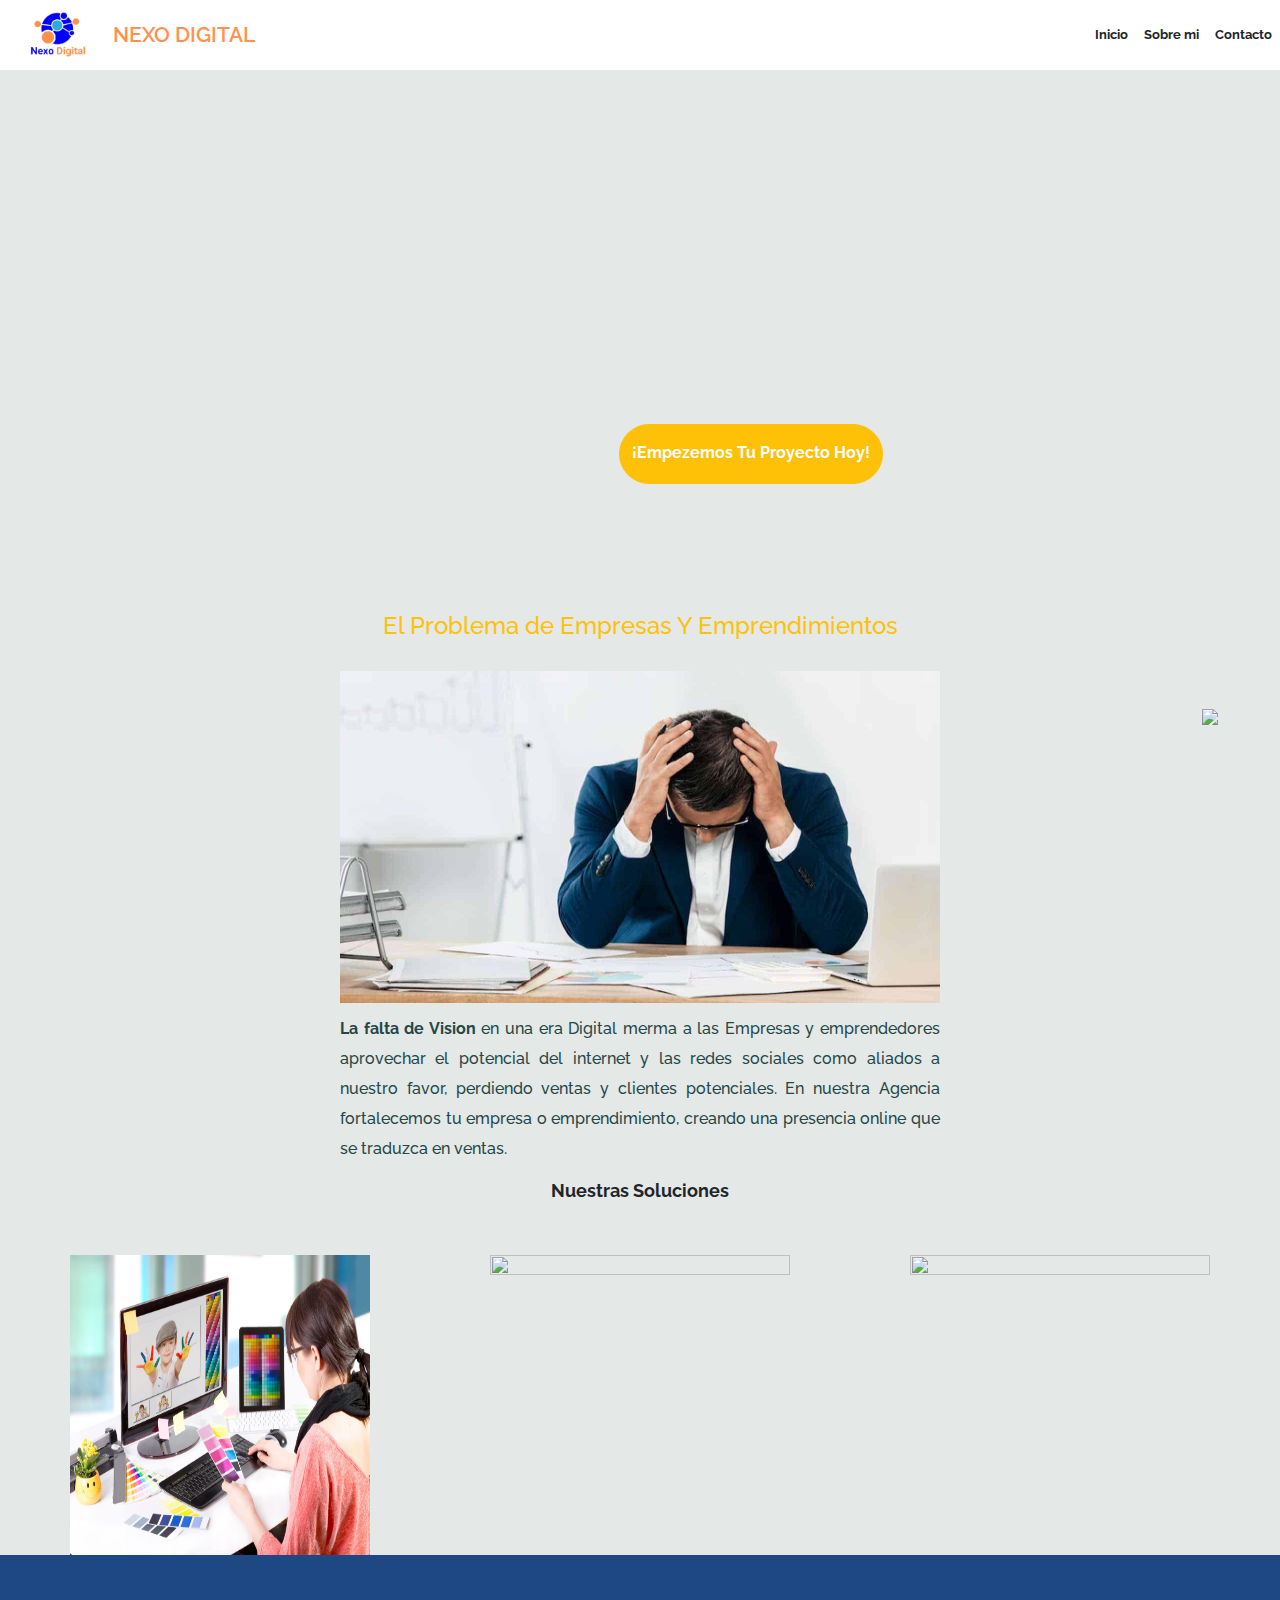
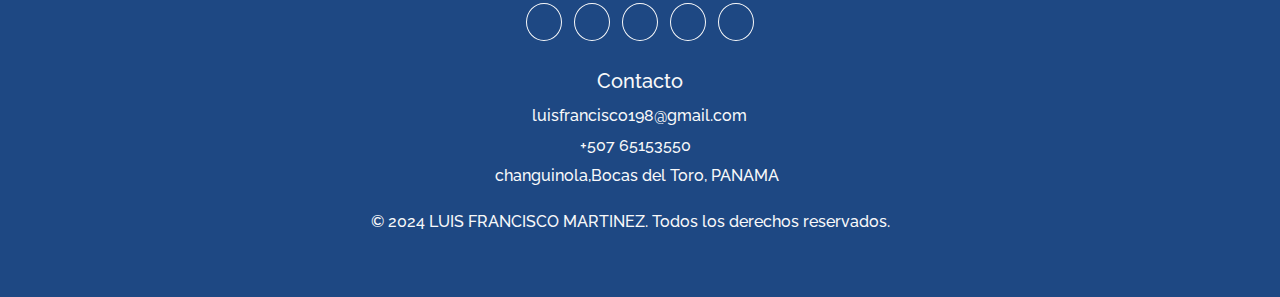
==== commit 373b9ddd: "Enhance layout and interactivity by updating CSS styles and restructuring HTML for improved user exp" ====
--- a/index.html
+++ b/index.html
@@ -1,148 +1,121 @@
 <!DOCTYPE html>
 <html lang="es">
-  <head>
-    <title>Nexo Digital</title>
-    <meta charset="UTF-8" />
-    <meta name="title" content="Porfolio de LUIS FRANCISCO MARTINEZ" />
-    <meta name="description" content="Porfolio de LUIS FRANCISCO MARTINEZ" />
-    <meta name="viewport" content="width=device-width, initial-scale=1" />
-    <link
-      href="https://cdn.jsdelivr.net/npm/bootstrap@5.3.0/dist/css/bootstrap.min.css"
-      rel="stylesheet"
-    />
-    <link rel="stylesheet" href="css/style.css" />
-    <link rel="icon" href="./imagenes/Nexu Digital2.png" type="image/x-icon">
-    </head>
-  <body class="sans">
-        <nav class=" nav navbar navbar-expand-lg bg-light">
-        <a class="navbar-brand text-light" href="#">
-          <img src="./imagenes/Nexu Digital2.png" class="nexu_img"></a
-        ><span class="navbar-brand " href="#">NEXO DIGITAL</span>
-        <button
-          class="navbar-toggler"
-          type="button"
-          data-bs-toggle="collapse"
-          data-bs-target="#navbarSupportedContent"
-          aria-controls="navbarSupportedContent"
-          aria-expanded="false"
-          aria-label="Toggle navigation"
-        >
-          <span class="navbar-toggler-icon "></span>
-        </button>
-        <div class="collapse navbar-collapse" id="navbarSupportedContent">
-          <ul class="navbar-nav ms-auto mb-2 mb-lg-0">
-            <li class="nav-item">
-              <a class="nav-link text-dark" aria-current="page" href="prueba.html"
-                >Inicio</a
-              >
-            </li>
-            <li class="nav-item">
-              <a class="nav-link text-dark" href="#">Sobre mi</a>
-            </li>
-               <li class="nav-item">
-              <a class="nav-link text-dark" aria-disabled="true">Contacto</a>
-            </li>
-          </ul>
-        </div>
-      
-    </nav>
-    <header>   
+
+<head>
+  <title>Nexo Digital</title>
+  <meta charset="UTF-8" />
+  <meta name="title" content="Porfolio de LUIS FRANCISCO MARTINEZ" />
+  <meta name="description" content="Porfolio de LUIS FRANCISCO MARTINEZ" />
+  <meta name="viewport" content="width=device-width, initial-scale=1" />
+  <link href="https://cdn.jsdelivr.net/npm/bootstrap@5.3.0/dist/css/bootstrap.min.css" rel="stylesheet" />
+  <link rel="stylesheet" href="https://cdnjs.cloudflare.com/ajax/libs/animate.css/4.1.1/animate.min.css">
+  <link rel="stylesheet" href="css/style.css" />
+  <link rel="icon" href="./imagenes/Nexu Digital2.png" type="image/x-icon">
+</head>
+
+<body class="sans">
+  <nav class=" nav navbar navbar-expand-lg bg-light">
+    <a class="navbar-brand text-light" href="#">
+      <img src="./imagenes/Nexu Digital2.png" class="nexu_img"></a><span
+      class="navbar-brand animate__animated animate__shakeY animate__delay-5s animate__repeat-3 " href="#">NEXO
+      DIGITAL</span>
+    <button class="navbar-toggler" type="button" data-bs-toggle="collapse" data-bs-target="#navbarSupportedContent"
+      aria-controls="navbarSupportedContent" aria-expanded="false" aria-label="Toggle navigation">
+      <span class="navbar-toggler-icon "></span>
+    </button>
+    <div class="collapse navbar-collapse" id="navbarSupportedContent">
+      <ul class="navbar-nav ms-auto mb-2 mb-lg-0">
+        <li class="nav-item">
+          <a class="nav-link text-dark" aria-current="page" href="prueba.html">Inicio</a>
+        </li>
+        <li class="nav-item">
+          <a class="nav-link text-dark" href="#">Sobre mi</a>
+        </li>
+        <li class="nav-item">
+          <a class="nav-link text-dark" aria-disabled="true">Contacto</a>
+        </li>
+      </ul>
+    </div>
+
+  </nav>
+  <header>
     <span><a href="#" class="btn btn-outline-dark cta">¡Empezemos Tu Proyecto Hoy!</a></span>
-      <a href=https://api.whatsapp.com/send/?phone=50765153550><img src="https://www.freepnglogos.com/uploads/whatsapp-transparent-logo-20.png" class="header_wha"/></a>
-    </header>
-    <br />
-    <div class="container">
-      <div class="row d-flex justify-content-center">
-        <div class="col m-4">
-          <h1>El Problema de Empresas Y Emprendimientos</h1>
-         <img src="./imagenes/quiebra.jpg" class="col_img">
-         <p><strong>La falta de Vision</strong>  en una era Digital merma a las Empresas y emprendedores aprovechar el potencial del internet y las redes sociales como aliados a nuestro favor, perdiendo ventas y clientes potenciales.
-          En nuestra Agencia fortalecemos tu empresa o emprendimiento, creando una presencia online que se traduzca en ventas.
-         </p>
-          <h1 class="text-center text-justify text-dark">Nuestras Soluciones</h1>                
-       </div>
+    <a href=https://api.whatsapp.com/send/?phone=50765153550><img
+        src="https://www.freepnglogos.com/uploads/whatsapp-transparent-logo-20.png" class="header_wha" /></a>
+  </header>
+  <br />
+  <div class="container">
+    <div class="row d-flex justify-content-center">
+      <div class="col m-4">
+        <h1>El Problema de Empresas Y Emprendimientos</h1>
+        <img src="./imagenes/quiebra.jpg" class="col_img">
+        <p><strong>La falta de Vision</strong> en una era Digital merma a las Empresas y emprendedores aprovechar el
+          potencial del internet y las redes sociales como aliados a nuestro favor, perdiendo ventas y clientes
+          potenciales.
+          En nuestra Agencia fortalecemos tu empresa o emprendimiento, creando una presencia online que se traduzca en
+          ventas.
+        </p>
+        <h1 class="text-center text-justify text-dark">Nuestras Soluciones</h1>
       </div>
     </div>
-    <div class="main_card">
-      <img src="./imagenes/color.jpg" class="card_img">
-      <img src="https://www.hubspot.com/hs-fs/hubfs/media/sitioweb-1.jpeg?width=595&height=400&name=sitioweb-1.jpeg" class="card_img">
-      <img src="https://www.digixem360.com/wp-content/uploads/2024/05/Marketing-Digital-1024x576.jpg.webp" class="card_img">   
-    </div>
-
-
-    
-        <!-- Footer -->
-    <footer class="bg-dark text-center text-light">
-      <div class="container p-4">
-        <!-- Redes Sociales -->
-         <div>
+  </div>
+  <div class="main_card">
+    <img src="./imagenes/color.jpg" class="card_img">
+    <img src="https://www.hubspot.com/hs-fs/hubfs/media/sitioweb-1.jpeg?width=595&height=400&name=sitioweb-1.jpeg"
+      class="card_img">
+    <img src="https://www.digixem360.com/wp-content/uploads/2024/05/Marketing-Digital-1024x576.jpg.webp"
+      class="card_img">
+  </div>
+  <!-- Footer -->
+  <footer class="bg-dark text-center text-light">
+    <div class="container p-4">
+      <!-- Redes Sociales -->
+      <div>
         <section class="mb-4">
-          <a
-            class="btn btn-outline-light btn-floating m-1"
-            href="https://facebook.com"
-            role="button"
-            target="_blank"
-          >
+          <a class="btn btn-outline-light btn-floating m-1" href="https://facebook.com" role="button" target="_blank">
             <i class="fab fa-facebook-f"></i>
           </a>
-          <a
-            class="btn btn-outline-light btn-floating m-1"
-            href="https://twitter.com"
-            role="button"
-            target="_blank"
-          >
+          <a class="btn btn-outline-light btn-floating m-1" href="https://twitter.com" role="button" target="_blank">
             <i class="fab fa-twitter"></i>
           </a>
-          <a
-            class="btn btn-outline-light btn-floating m-1"
-            href="https://instagram.com"
-            role="button"
-            target="_blank"
-          >
+          <a class="btn btn-outline-light btn-floating m-1" href="https://instagram.com" role="button" target="_blank">
             <i class="fab fa-instagram"></i>
           </a>
-          <a
-            class="btn btn-outline-light btn-floating m-1"
-            href="https://linkedin.com"
-            role="button"
-            target="_blank"
-          >
+          <a class="btn btn-outline-light btn-floating m-1" href="https://linkedin.com" role="button" target="_blank">
             <i class="fab fa-linkedin-in"></i>
           </a>
-          <a
-            class="btn btn-outline-light btn-floating m-1"
-            href="https://github.com/luismartinez205"
-            role="button"
-            target="_blank"
-          >
+          <a class="btn btn-outline-light btn-floating m-1" href="https://github.com/luismartinez205" role="button"
+            target="_blank">
             <i class="fab fa-github"></i>
           </a>
         </section>
-        </div>
-        <!-- Información de contacto -->
-        <section class="mb-3">
-          <h5>Contacto</h5>
-          <img src="imagenes/mail.svg" alt="" class="contacto_img">
-          <p><i class="fas fa-envelope"></i>&nbsp;luisfrancisco198@gmail.com</p><br>
-          <p><i class="fas fa-phone"></i> +507&nbsp;65153550</p><br>
-          <p>
-            <i class="fas fa-map-marker-alt"></i>&nbsp;changuinola,Bocas del
-            Toro, PANAMA
-          </p>
-        </section>
+      </div>
+      <!-- Información de contacto -->
+      <section class="mb-3">
+        <h5>Contacto</h5>
+        <img src="imagenes/mail.svg" alt="" class="contacto_img">
+        <p><i class="fas fa-envelope"></i>&nbsp;luisfrancisco198@gmail.com</p><br>
+        <p><i class="fas fa-phone"></i> +507&nbsp;65153550</p><br>
+        <p>
+          <i class="fas fa-map-marker-alt"></i>&nbsp;changuinola,Bocas del
+          Toro, PANAMA
+        </p>
+      </section>
 
-        <!-- Derechos de autor -->
-        <section class="mb-3">
-          <p>
-            &copy; 2024 LUIS FRANCISCO MARTINEZ. Todos los derechos reservados.
-          </p>
-        </section>
-      </div>
-    </footer>   
-    <!-- Bootstrap JS and Font Awesome -->
-    <script src="https://cdn.jsdelivr.net/npm/bootstrap@5.3.0/dist/js/bootstrap.bundle.min.js"></script>
-    <script src="https://cdnjs.cloudflare.com/ajax/libs/font-awesome/6.0.0-beta3/js/all.min.js"></script>
-    <script type="text/javascript" src="//translate.google.com/translate_a/element.js?cb=googleTranslateElementInit"></script>
-    
-  </body>
-</html>
+      <!-- Derechos de autor -->
+      <section class="mb-3">
+        <p>
+          &copy; 2024 LUIS FRANCISCO MARTINEZ. Todos los derechos reservados.
+        </p>
+      </section>
+    </div>
+  </footer>
+  <!-- Bootstrap JS and Font Awesome -->
+  <script src="https://cdn.jsdelivr.net/npm/bootstrap@5.3.0/dist/js/bootstrap.bundle.min.js"></script>
+  <script src="https://cdnjs.cloudflare.com/ajax/libs/font-awesome/6.0.0-beta3/js/all.min.js"></script>
+  <script type="text/javascript"
+    src="//translate.google.com/translate_a/element.js?cb=googleTranslateElementInit"></script>
+
+</body>
+
+</html>--- a/css/style.css
+++ b/css/style.css
@@ -5,11 +5,24 @@
   padding: 0px;
   box-sizing: border-box;
 }
+
+
+  
+
 .header_wha{
     width: 3rem;
     position: fixed;
     bottom: 175px;
     right: 30px;
+   
+    transition: width,transform 0.5s;
+}
+
+.header_wha:hover{
+    width: 3.5rem;
+    transform: scale(2);
+   
+   
 }
 .clearfix-img {
   width: 120px;
@@ -241,12 +254,18 @@
 .card_img{
     width: 300px;
     aspect-ratio: 1/1;   
-    object-fit: fill;    
+    object-fit: fill; 
+    transition: transform,filter,border-radius 0.5s ease;
     
 }
-
+.card_img:hover{
+    transform: scale(0.7);   
+    filter: grayscale(20); 
+    cursor: pointer; 
+    border-radius: 50%;
+}
 .nav{
-  height: 90px;
+  height: 70px;
 }
 
 .text-dark {
@@ -263,6 +282,13 @@
   color: #ffc107;
 }
 
+.navbar-brand:focus, .navbar-brand:hover {
+  color: #ffc107;
+}
+
+.bg-light {
+  background-color: #fff !important;
+}
 @media (max-width: 480px) {
   .mb-3 {
     
